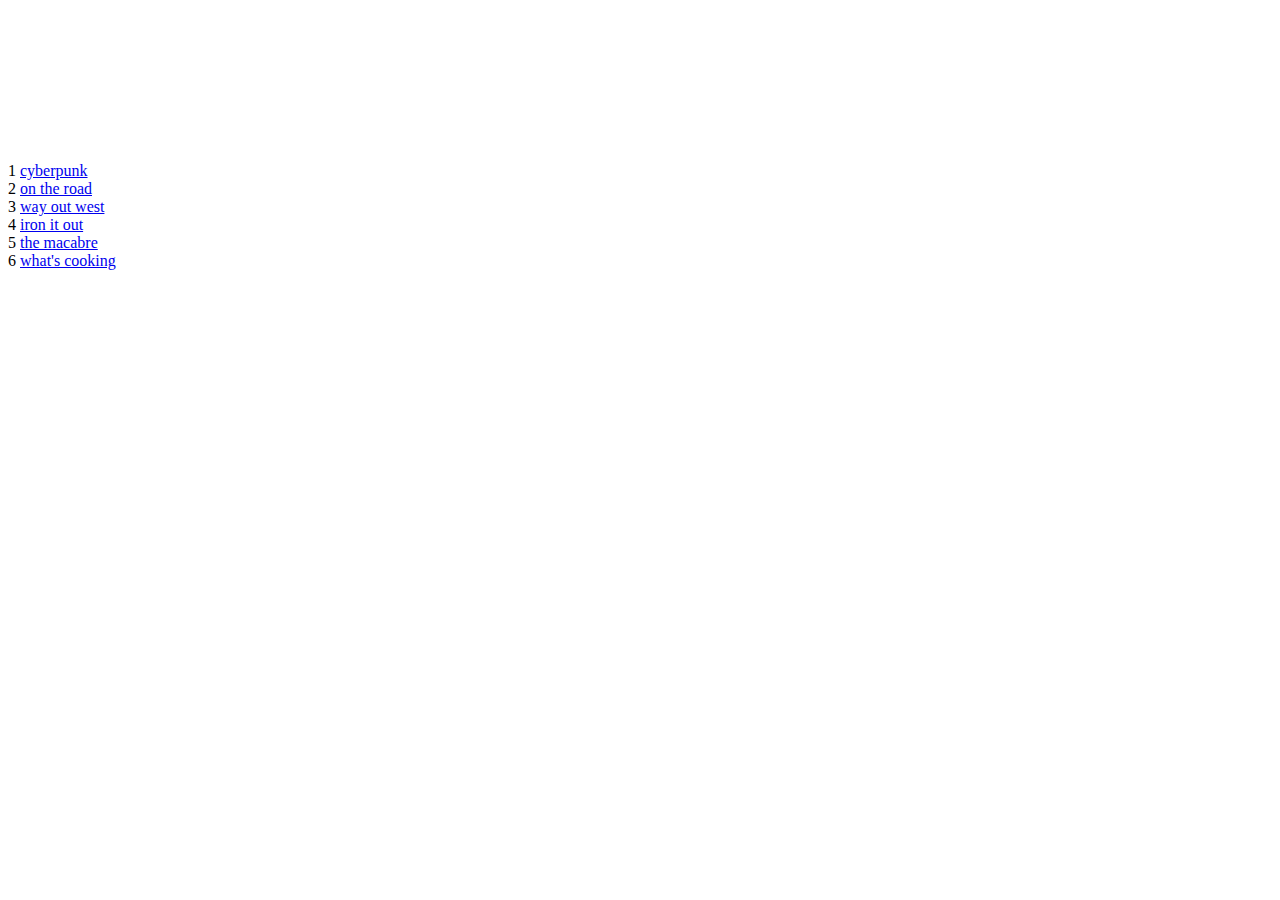
==== src/index.html @ 08eee5dd "animation color changes" ====
<!DOCTYPE html>
<html lang="en">
<head>
    <meta charset="UTF-8">
    <meta name="viewport" content="width=device-width, initial-scale=1.0">
    <link rel="preconnect" href="https://fonts.gstatic.com">
    <link href="https://fonts.googleapis.com/css2?family=Space+Mono&display=swap" rel="stylesheet">
    <title>GALAXY M1199</title>
</head>
<body>
    <canvas class="webgl"></canvas>
        <div class="dots dots-1">
            <span>1</span>
            <a href="https://content.shutterstock.com/creative-trends/" target="_blank" >cyberpunk</a>
        </div>
        <div class="dots dots-2">
            <span>2</span>
            <a href="https://content.shutterstock.com/creative-trends/" target="_blank" >on the road</a>
        </div>
        <div class="dots dots-3">
            <span>3</span>
            <a href="https://content.shutterstock.com/creative-trends/" target="_blank" >way out west</a>
        </div>
        <div class="dots dots-4">
            <span>4</span>
            <a href="https://content.shutterstock.com/creative-trends/" target="_blank" >iron it out</a>
        </div>
        <div class="dots dots-5">
            <span>5</span>
            <a href="https://content.shutterstock.com/creative-trends/" target="_blank" >the macabre</a>
        </div>
        <div class="dots dots-6">
            <span>6</span>
            <a href="https://content.shutterstock.com/creative-trends/" target="_blank" >what's cooking</a>
        </div>
</body>
</html>
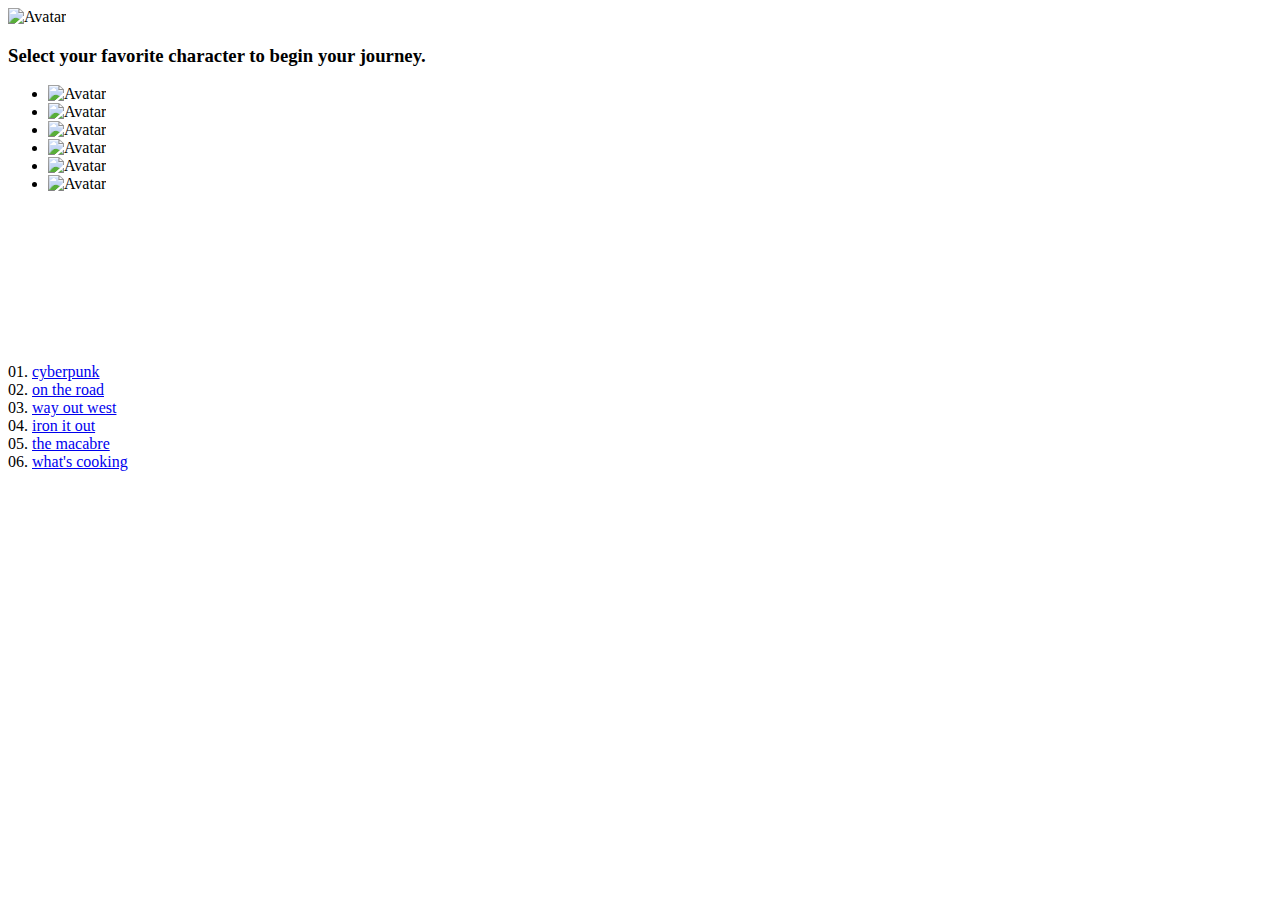
==== commit e40d3320: "cusor changes added" ====
--- a/src/index.html
+++ b/src/index.html
@@ -5,33 +5,50 @@
     <meta name="viewport" content="width=device-width, initial-scale=1.0">
     <link rel="preconnect" href="https://fonts.gstatic.com">
     <link href="https://fonts.googleapis.com/css2?family=Space+Mono&display=swap" rel="stylesheet">
-    <title>GALAXY M1199</title>
+    <title>GALAXY Animation</title>
 </head>
 <body>
+	<div class="cursor display-none">
+		<img src="/images/avatar1.png" alt="Avatar">
+	</div>
+	<!-- Avatars window start. -->
+	<section class="avatars-window">
+		<div class="wrapper">
+			<h3>Select your favorite character to begin your journey.</h3>
+			<ul class="avatars-menu">
+				<li><img src="/images/avatar1.png" alt="Avatar"></li>
+				<li><img src="/images/avatar2.png" alt="Avatar"></li>
+				<li><img src="/images/avatar3.png" alt="Avatar"></li>
+				<li><img src="/images/avatar4.png" alt="Avatar"></li>
+				<li><img src="/images/avatar5.png" alt="Avatar"></li>
+				<li><img src="/images/avatar6.png" alt="Avatar"></li>
+			</ul>
+		</div>
+	</section>
     <canvas class="webgl"></canvas>
-        <div class="dots dots-1">
-            <span>1</span>
-            <a href="https://content.shutterstock.com/creative-trends/" target="_blank" >cyberpunk</a>
-        </div>
-        <div class="dots dots-2">
-            <span>2</span>
-            <a href="https://content.shutterstock.com/creative-trends/" target="_blank" >on the road</a>
-        </div>
-        <div class="dots dots-3">
-            <span>3</span>
-            <a href="https://content.shutterstock.com/creative-trends/" target="_blank" >way out west</a>
-        </div>
-        <div class="dots dots-4">
-            <span>4</span>
-            <a href="https://content.shutterstock.com/creative-trends/" target="_blank" >iron it out</a>
-        </div>
-        <div class="dots dots-5">
-            <span>5</span>
-            <a href="https://content.shutterstock.com/creative-trends/" target="_blank" >the macabre</a>
-        </div>
-        <div class="dots dots-6">
-            <span>6</span>
-            <a href="https://content.shutterstock.com/creative-trends/" target="_blank" >what's cooking</a>
-        </div>
+			<div class="dots dots-1">
+				<span>01.</span>
+				<a href="https://content.shutterstock.com/creative-trends/">cyberpunk</a>
+			</div>
+			<div class="dots dots-2">
+				<span>02.</span>
+				<a href="https://content.shutterstock.com/creative-trends/">on the road</a>
+			</div>
+			<div class="dots dots-3">
+				<span>03.</span>
+				<a href="https://content.shutterstock.com/creative-trends/">way out west</a>
+			</div>
+			<div class="dots dots-4">
+				<span>04.</span>
+				<a href="https://content.shutterstock.com/creative-trends/">iron it out</a>
+			</div>
+			<div class="dots dots-5">
+				<span>05.</span>
+				<a href="https://content.shutterstock.com/creative-trends/">the macabre</a>
+			</div>
+			<div class="dots dots-6">
+				<span>06.</span>
+				<a href="https://content.shutterstock.com/creative-trends/">what's cooking</a>
+			</div>
 </body>
 </html>